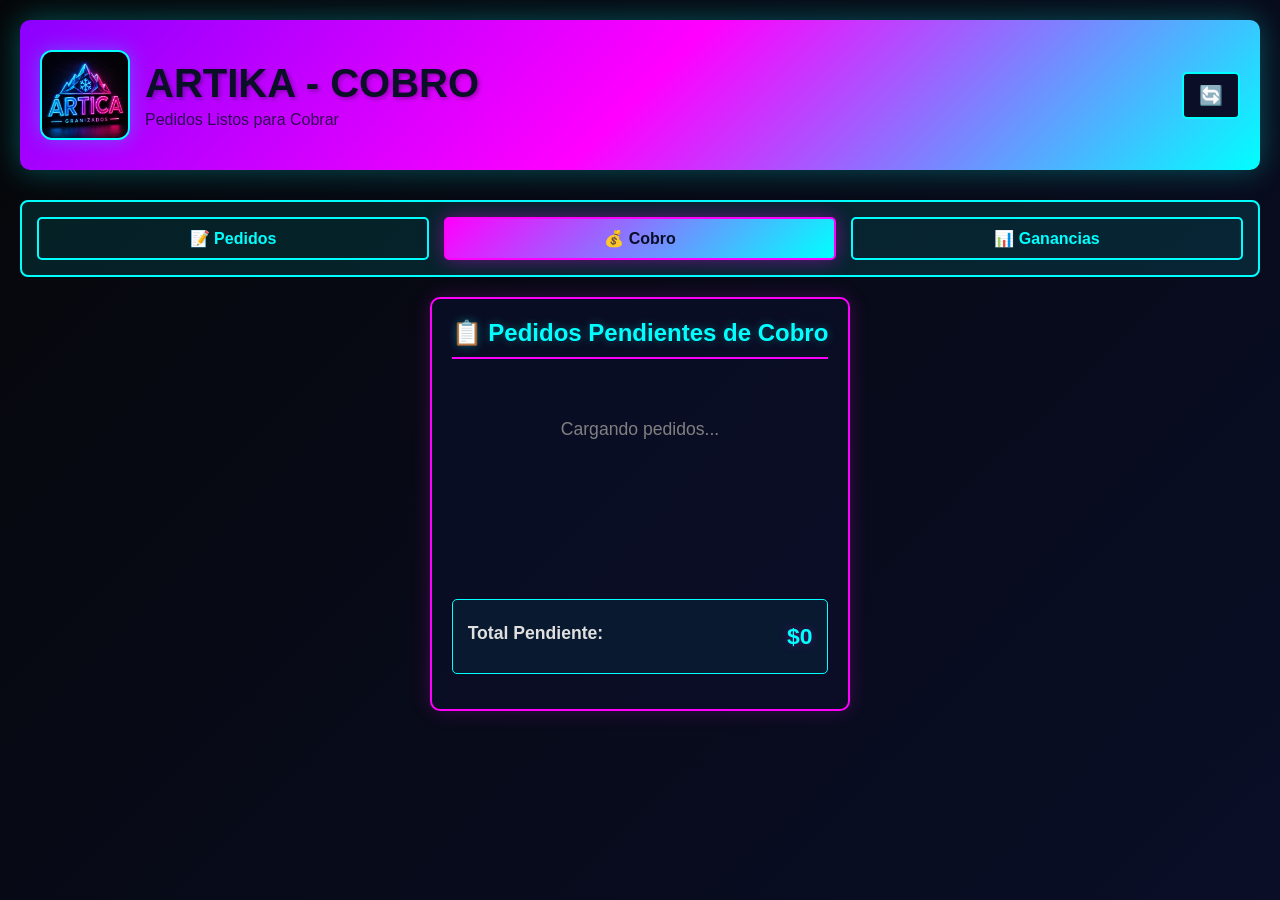
==== cobro.html @ b6ee6188 "Initial commit: ARTIKA POS system - Sistema de toma de pedidos con interfaz web - Módulo de cobro co" ====
<!DOCTYPE html>
<html lang="es">
<head>
  <meta charset="UTF-8">
  <meta name="viewport" content="width=device-width, initial-scale=1.0">
  <title>ARTIKA - Cobro</title>
  <link rel="stylesheet" href="sistema.css">
  <link rel="stylesheet" href="https://cdnjs.cloudflare.com/ajax/libs/font-awesome/6.4.0/css/all.min.css">
</head>
<body>
  <div class="container">
    <!-- HEADER -->
    <header class="header">
      <div class="header-content">
        <div style="display: flex; align-items: center; justify-content: center; gap: 15px;">
          <img src="Imagenes/Logo.jpg" alt="ARTIKA" class="header-logo">
          <div>
            <h1>ARTIKA - COBRO</h1>
            <p>Pedidos Listos para Cobrar</p>
          </div>
        </div>
      </div>
      <button class="btn-refresh" onclick="cargarPedidos()" title="Actualizar">🔄</button>
    </header>

    <!-- NAVBAR NAVEGACIÓN -->
    <nav class="navbar">
      <a href="pedidos.html" class="nav-link">📝 Pedidos</a>
      <a href="cobro.html" class="nav-link active">💰 Cobro</a>
      <a href="ganancias.html" class="nav-link">📊 Ganancias</a>
    </nav>

    <main class="main-content">
      <!-- SECCIÓN CENTRAL: PEDIDOS -->
      <section class="cart-section" style="grid-column: 1 / -1; max-width: 800px; margin: 0 auto;">
        <div class="section-title">📋 Pedidos Pendientes de Cobro</div>

        <!-- LISTA DE PEDIDOS -->
        <div id="pedidosList" class="cart-items">
          <div class="empty-cart">Cargando pedidos...</div>
        </div>

        <!-- TOTAL GENERAL -->
        <div class="cart-summary">
          <div class="summary-row">
            <span>Total Pendiente:</span>
            <span id="totalPendiente" class="total-price">$0</span>
          </div>
        </div>
      </section>
    </main>

    <!-- MODAL DE COBRO -->
    <div id="cobroModal" class="modal" style="display: none;">
      <div class="modal-content">
        <div class="modal-header">
          <h2>💰 Cobro del Pedido</h2>
          <button class="btn-close" onclick="cerrarCobro()">✕</button>
        </div>

        <div class="modal-body">
          <!-- ID DEL PEDIDO -->
          <div class="total-a-pagar">
            <label>ID del Pedido:</label>
            <div id="pedidoID" style="font-size: 0.9em; color: #ccc;">-</div>
          </div>

          <!-- TOTAL A PAGAR -->
          <div class="total-a-pagar">
            <label>Total a Pagar:</label>
            <div id="totalAPagar" class="precio-grande">$0</div>
          </div>

          <!-- BILLETE RECIBIDO -->
          <div class="option-group">
            <label>💵 ¿Con qué billete paga?</label>
            <div class="button-group billete-group">
              <button class="btn-option" onclick="calcularCambio(2000)">$2,000</button>
              <button class="btn-option" onclick="calcularCambio(5000)">$5,000</button>
              <button class="btn-option" onclick="calcularCambio(10000)">$10,000</button>
              <button class="btn-option" onclick="calcularCambio(20000)">$20,000</button>
              <button class="btn-option" onclick="calcularCambio(30000)">$30,000</button>
              <button class="btn-option" onclick="calcularCambio(50000)">$50,000</button>
              <button class="btn-option" onclick="calcularCambio(100000)">$100,000</button>
            </div>
          </div>

          <!-- ENTRADA MANUAL -->
          <div class="option-group">
            <label>O ingresa cantidad personalizada:</label>
            <div class="input-group">
              <input type="number" id="billetePerson" class="input-billete" placeholder="Ingresa cantidad" min="0">
              <button class="btn-primary" onclick="calcularCambioPersonalizado()">Calcular</button>
            </div>
          </div>

          <!-- RESULTADO -->
          <div id="resultadoCambio" class="resultado-cambio" style="display: none;">
            <div class="cambio-info">
              <div class="cambio-row">
                <span>Recibido:</span>
                <span id="recibido" class="cambio-valor">$0</span>
              </div>
              <div class="cambio-row">
                <span>Total:</span>
                <span id="totalCambio" class="cambio-valor">$0</span>
              </div>
              <div class="cambio-row cambio-final">
                <span>💵 CAMBIO:</span>
                <span id="cambio" class="cambio-valor">$0</span>
              </div>
            </div>

            <div class="cambio-message" id="cambioMessage"></div>

            <!-- BOTONES FINALES -->
            <div class="modal-actions">
              <button class="btn-secondary" onclick="cerrarCobro()">Cancelar</button>
              <button class="btn-primary" onclick="finalizarCobro()">✅ COBRADO</button>
            </div>
          </div>
        </div>
      </div>
    </div>

    <!-- OVERLAY MODAL -->
    <div id="cobroOverlay" class="modal-overlay" style="display: none;" onclick="cerrarCobro()"></div>
  </div>

  <script src="cobro.js"></script>
</body>
</html>
---- sistema.css ----
* {
  margin: 0;
  padding: 0;
  box-sizing: border-box;
}

:root {
  --cyan: #00FFFF;
  --magenta: #FF00FF;
  --purple: #8B00FF;
  --dark-bg: #0A0E27;
  --darker-bg: #050709;
  --white: #FFFFFF;
  --gray: #E0E0E0;
  --gray-dark: #808080;
}

body {
  font-family: 'Segoe UI', Tahoma, Geneva, Verdana, sans-serif;
  background: linear-gradient(135deg, var(--darker-bg) 0%, var(--dark-bg) 100%);
  color: var(--white);
  min-height: 100vh;
  overflow-x: hidden;
}

.container {
  max-width: 1400px;
  margin: 0 auto;
  padding: 20px;
}

/* ============================================
   NAVBAR NAVEGACIÓN
   ============================================ */
.navbar {
  display: flex;
  gap: 15px;
  margin-bottom: 20px;
  padding: 15px;
  background: rgba(0, 255, 255, 0.1);
  border-radius: 8px;
  border: 2px solid var(--cyan);
  flex-wrap: wrap;
}

.nav-link {
  padding: 10px 20px;
  background: transparent;
  color: var(--cyan);
  border: 2px solid var(--cyan);
  border-radius: 5px;
  text-decoration: none;
  font-weight: bold;
  transition: all 0.3s ease;
  cursor: pointer;
  text-align: center;
  flex: 1;
  min-width: 100px;
}

.nav-link:hover {
  background: var(--cyan);
  color: var(--dark-bg);
  box-shadow: 0 0 15px rgba(0, 255, 255, 0.5);
}

.nav-link.active {
  background: linear-gradient(135deg, var(--magenta) 0%, var(--cyan) 100%);
  color: var(--dark-bg);
  border-color: var(--magenta);
  box-shadow: 0 0 20px rgba(255, 0, 255, 0.4);
}

/* ============================================
   HEADER
   ============================================ */
.header {
  background: linear-gradient(135deg, var(--purple) 0%, var(--magenta) 50%, var(--cyan) 100%);
  padding: 30px 20px;
  border-radius: 10px;
  margin-bottom: 30px;
  display: flex;
  justify-content: space-between;
  align-items: center;
  box-shadow: 0 0 30px rgba(0, 255, 255, 0.3);
}

.header-logo {
  width: 90px;
  height: 90px;
  border-radius: 12px;
  box-shadow: 0 0 20px rgba(0, 255, 255, 0.3);
  object-fit: cover;
  border: 2px solid var(--cyan);
  flex-shrink: 0;
}

.header-content h1 {
  font-size: 2.5em;
  font-weight: bold;
  color: var(--dark-bg);
  text-shadow: 2px 2px 4px rgba(0, 0, 0, 0.3);
}

.header-content p {
  font-size: 1em;
  color: rgba(10, 14, 39, 0.8);
  margin-top: 5px;
}

.btn-refresh {
  background: var(--dark-bg);
  color: var(--cyan);
  border: 2px solid var(--cyan);
  padding: 10px 15px;
  border-radius: 5px;
  font-size: 1.2em;
  cursor: pointer;
  transition: all 0.3s ease;
}

.btn-refresh:hover {
  background: var(--cyan);
  color: var(--dark-bg);
  box-shadow: 0 0 15px rgba(0, 255, 255, 0.5);
}

/* ============================================
   LAYOUT PRINCIPAL
   ============================================ */
.main-content {
  display: grid;
  grid-template-columns: 1fr 1fr;
  gap: 30px;
  margin-bottom: 30px;
}

.section-title {
  font-size: 1.5em;
  font-weight: bold;
  color: var(--cyan);
  margin-bottom: 20px;
  padding-bottom: 10px;
  border-bottom: 2px solid var(--magenta);
  text-shadow: 0 0 10px rgba(0, 255, 255, 0.3);
}

/* ============================================
   SECCIÓN DE PRODUCTOS
   ============================================ */
.products-section {
  background: rgba(10, 14, 39, 0.8);
  border: 2px solid var(--cyan);
  border-radius: 10px;
  padding: 20px;
  box-shadow: 0 0 20px rgba(0, 255, 255, 0.2);
}

.option-group {
  margin-bottom: 25px;
}

.option-group label {
  display: block;
  margin-bottom: 10px;
  font-size: 1.1em;
  font-weight: bold;
  color: var(--magenta);
}

.button-group {
  display: grid;
  grid-template-columns: repeat(auto-fit, minmax(120px, 1fr));
  gap: 10px;
}

.button-group.billete-group {
  grid-template-columns: repeat(3, 1fr);
}

.button-group.jeringa-group {
  grid-template-columns: repeat(2, 1fr);
}

.btn-option {
  padding: 12px 15px;
  background: transparent;
  border: 2px solid var(--cyan);
  color: var(--cyan);
  border-radius: 5px;
  cursor: pointer;
  font-size: 0.95em;
  font-weight: bold;
  transition: all 0.3s ease;
}

.btn-option:hover,
.btn-option.active {
  background: var(--cyan);
  color: var(--dark-bg);
  box-shadow: 0 0 15px rgba(0, 255, 255, 0.5);
  transform: scale(1.05);
}

.btn-option.small {
  padding: 10px 12px;
  font-size: 0.9em;
}

.textarea-notas {
  width: 100%;
  padding: 12px;
  background: rgba(255, 255, 255, 0.05);
  border: 2px solid var(--cyan);
  color: var(--white);
  border-radius: 5px;
  font-size: 0.95em;
  resize: vertical;
  min-height: 80px;
}

.textarea-notas::placeholder {
  color: var(--gray-dark);
}

.textarea-notas:focus {
  outline: none;
  box-shadow: 0 0 15px rgba(0, 255, 255, 0.3);
}

.jeringas-agregadas {
  margin-top: 10px;
  padding: 10px;
  background: rgba(139, 0, 255, 0.1);
  border-left: 3px solid var(--purple);
  border-radius: 3px;
}

.jeringa-item {
  display: flex;
  justify-content: space-between;
  align-items: center;
  padding: 8px 0;
  font-size: 0.95em;
  color: var(--gray);
}

.btn-remove-jeringa {
  background: transparent;
  border: none;
  color: var(--magenta);
  cursor: pointer;
  font-size: 1.2em;
  padding: 0;
}

.btn-remove-jeringa:hover {
  color: red;
}

/* ============================================
   BOTONES PRINCIPALES
   ============================================ */
.btn-primary {
  width: 100%;
  padding: 15px;
  background: linear-gradient(135deg, var(--magenta) 0%, var(--cyan) 100%);
  color: var(--dark-bg);
  border: none;
  border-radius: 5px;
  font-size: 1.1em;
  font-weight: bold;
  cursor: pointer;
  transition: all 0.3s ease;
  box-shadow: 0 0 15px rgba(255, 0, 255, 0.3);
  margin-top: 15px;
}

.btn-primary:hover {
  transform: scale(1.02);
  box-shadow: 0 0 25px rgba(255, 0, 255, 0.5);
}

.btn-secondary {
  padding: 12px 20px;
  background: transparent;
  border: 2px solid var(--magenta);
  color: var(--magenta);
  border-radius: 5px;
  font-size: 1em;
  font-weight: bold;
  cursor: pointer;
  transition: all 0.3s ease;
}

.btn-secondary:hover {
  background: var(--magenta);
  color: var(--dark-bg);
  box-shadow: 0 0 15px rgba(255, 0, 255, 0.5);
}

/* ============================================
   SECCIÓN DEL CARRITO
   ============================================ */
.cart-section {
  background: rgba(10, 14, 39, 0.8);
  border: 2px solid var(--magenta);
  border-radius: 10px;
  padding: 20px;
  box-shadow: 0 0 20px rgba(255, 0, 255, 0.2);
  position: sticky;
  top: 20px;
  height: fit-content;
}

.cart-items {
  min-height: 200px;
  max-height: 400px;
  overflow-y: auto;
  margin-bottom: 20px;
}

.empty-cart {
  text-align: center;
  color: var(--gray-dark);
  padding: 40px 20px;
  font-size: 1.1em;
}

.cart-item {
  background: rgba(139, 0, 255, 0.1);
  padding: 15px;
  margin-bottom: 10px;
  border-left: 4px solid var(--purple);
  border-radius: 5px;
  display: flex;
  justify-content: space-between;
  align-items: start;
}

.cart-item-info {
  flex: 1;
}

.cart-item-name {
  font-weight: bold;
  color: var(--cyan);
  font-size: 1em;
  margin-bottom: 5px;
}

.cart-item-details {
  font-size: 0.85em;
  color: var(--gray);
  line-height: 1.4;
}

.cart-item-price {
  text-align: right;
  font-weight: bold;
  color: var(--magenta);
  font-size: 1.1em;
}

.btn-remove-item {
  background: transparent;
  border: none;
  color: var(--magenta);
  cursor: pointer;
  font-size: 1.2em;
  padding: 0;
  margin-left: 10px;
}

.btn-remove-item:hover {
  color: red;
}

/* ============================================
   RESUMEN DEL CARRITO
   ============================================ */
.cart-summary {
  background: rgba(0, 255, 255, 0.05);
  padding: 15px;
  border-radius: 5px;
  margin-bottom: 15px;
  border: 1px solid var(--cyan);
}

.summary-row {
  display: flex;
  justify-content: space-between;
  padding: 8px 0;
  font-size: 1.1em;
  font-weight: bold;
}

.summary-row span:first-child {
  color: var(--gray);
}

.summary-row span:last-child {
  color: var(--cyan);
}

.total-price {
  font-size: 1.3em;
  color: var(--magenta);
  text-shadow: 0 0 10px rgba(255, 0, 255, 0.3);
}

.cart-actions {
  display: flex;
  gap: 10px;
}

.cart-actions .btn-secondary {
  flex: 1;
}

.cart-actions .btn-primary {
  flex: 1;
  margin-top: 0;
}

/* ============================================
   MODALES
   ============================================ */
.modal-overlay {
  position: fixed;
  top: 0;
  left: 0;
  right: 0;
  bottom: 0;
  background: rgba(0, 0, 0, 0.7);
  z-index: 999;
}

.modal {
  position: fixed;
  top: 0;
  left: 0;
  right: 0;
  bottom: 0;
  display: flex;
  align-items: center;
  justify-content: center;
  z-index: 1000;
}

.modal-content {
  background: var(--dark-bg);
  border: 3px solid var(--magenta);
  border-radius: 10px;
  box-shadow: 0 0 40px rgba(255, 0, 255, 0.4);
  max-width: 500px;
  width: 90%;
  max-height: 90vh;
  overflow-y: auto;
}

.modal-header {
  display: flex;
  justify-content: space-between;
  align-items: center;
  padding: 20px;
  border-bottom: 2px solid var(--magenta);
  background: linear-gradient(135deg, var(--purple) 0%, var(--magenta) 100%);
}

.modal-header h2 {
  color: var(--dark-bg);
  font-size: 1.5em;
}

.btn-close {
  background: transparent;
  border: none;
  color: var(--dark-bg);
  font-size: 1.5em;
  cursor: pointer;
  padding: 0;
}

.modal-body {
  padding: 20px;
}

.total-a-pagar {
  background: rgba(0, 255, 255, 0.1);
  padding: 20px;
  border-radius: 5px;
  margin-bottom: 25px;
  border: 2px solid var(--cyan);
  text-align: center;
}

.total-a-pagar label {
  display: block;
  color: var(--gray);
  margin-bottom: 10px;
  font-size: 0.95em;
}

.precio-grande {
  font-size: 2.5em;
  font-weight: bold;
  color: var(--magenta);
  text-shadow: 0 0 15px rgba(255, 0, 255, 0.5);
}

.input-group {
  display: flex;
  gap: 10px;
  margin-bottom: 15px;
}

.input-billete {
  flex: 1;
  padding: 12px;
  background: rgba(255, 255, 255, 0.05);
  border: 2px solid var(--cyan);
  color: var(--white);
  border-radius: 5px;
  font-size: 1em;
}

.input-billete::placeholder {
  color: var(--gray-dark);
}

.input-billete:focus {
  outline: none;
  box-shadow: 0 0 15px rgba(0, 255, 255, 0.3);
}

.input-group .btn-primary {
  flex: 0 0 auto;
  padding: 12px 20px;
  margin-top: 0;
}

/* ============================================
   RESULTADO DE CAMBIO
   ============================================ */
.resultado-cambio {
  background: rgba(139, 0, 255, 0.1);
  padding: 20px;
  border-radius: 5px;
  border: 2px solid var(--purple);
  margin-top: 20px;
}

.cambio-info {
  margin-bottom: 20px;
}

.cambio-row {
  display: flex;
  justify-content: space-between;
  padding: 10px 0;
  font-size: 1.1em;
  font-weight: bold;
  color: var(--cyan);
  border-bottom: 1px solid rgba(0, 255, 255, 0.2);
}

.cambio-row span:first-child {
  color: var(--gray);
}

.cambio-row.cambio-final {
  font-size: 1.4em;
  color: var(--magenta);
  border: none;
  margin-top: 10px;
  padding-top: 10px;
  border-top: 2px solid var(--magenta);
}

.cambio-valor {
  text-shadow: 0 0 10px rgba(0, 255, 255, 0.3);
}

.cambio-message {
  text-align: center;
  padding: 15px;
  margin-bottom: 15px;
  border-radius: 5px;
  font-weight: bold;
  font-size: 1.1em;
}

.cambio-message.correcto {
  background: rgba(0, 255, 0, 0.2);
  color: #00FF00;
  border: 2px solid #00FF00;
}

.cambio-message.insuficiente {
  background: rgba(255, 0, 0, 0.2);
  color: #FF4444;
  border: 2px solid #FF4444;
}

/* ============================================
   ACCIONES DEL MODAL
   ============================================ */
.modal-actions {
  display: flex;
  gap: 10px;
  margin-top: 20px;
}

.modal-actions .btn-secondary {
  flex: 1;
}

.modal-actions .btn-primary {
  flex: 1;
  margin-top: 0;
}

/* ============================================
   SCROLLBAR PERSONALIZADO
   ============================================ */
::-webkit-scrollbar {
  width: 10px;
}

::-webkit-scrollbar-track {
  background: rgba(0, 255, 255, 0.05);
}

::-webkit-scrollbar-thumb {
  background: var(--magenta);
  border-radius: 5px;
}

::-webkit-scrollbar-thumb:hover {
  background: var(--cyan);
}

/* ============================================
   RESPONSIVE
   ============================================ */
@media (max-width: 1024px) {
  .main-content {
    grid-template-columns: 1fr;
  }

  .cart-section {
    position: static;
  }

  .header-content h1 {
    font-size: 2em;
  }

  .navbar {
    flex-direction: row;
  }

  .nav-link {
    flex: 1;
    min-width: auto;
    font-size: 0.9em;
    padding: 8px 12px;
  }
}

@media (max-width: 768px) {
  .container {
    padding: 10px;
  }

  .header {
    padding: 20px 15px;
    flex-direction: column;
    gap: 15px;
    text-align: center;
  }

  .header-logo {
    width: 70px;
    height: 70px;
  }

  .header-content h1 {
    font-size: 1.5em;
  }

  .navbar {
    gap: 10px;
  }

  .nav-link {
    padding: 8px 10px;
    font-size: 0.8em;
  }

  .button-group {
    grid-template-columns: repeat(2, 1fr);
  }

  .button-group.billete-group {
    grid-template-columns: repeat(2, 1fr);
  }

  .modal-content {
    width: 95%;
  }

  .section-title {
    font-size: 1.2em;
  }

  .cart-item {
    padding: 10px;
  }

  .cart-item-name {
    font-size: 0.95em;
  }

  .cart-item-price {
    font-size: 1em;
  }
}

@media (max-width: 480px) {
  .container {
    padding: 5px;
  }

  .button-group {
    grid-template-columns: 1fr;
  }

  .button-group.billete-group {
    grid-template-columns: repeat(2, 1fr);
  }

  .header-logo {
    width: 60px;
    height: 60px;
  }

  .header-content h1 {
    font-size: 1.2em;
  }

  .header-content p {
    font-size: 0.9em;
  }

  .navbar {
    gap: 5px;
    padding: 10px;
  }

  .nav-link {
    padding: 6px 8px;
    font-size: 0.7em;
  }

  .precio-grande {
    font-size: 1.8em;
  }

  .btn-option {
    padding: 8px 10px;
    font-size: 0.8em;
  }

  .section-title {
    font-size: 1.1em;
  }

  .cart-item {
    flex-direction: column;
    gap: 10px;
  }

  .pin-input-group {
    gap: 10px;
  }

  .pin-digit {
    width: 50px;
    height: 50px;
    font-size: 1.5em;
  }

  .summary-card {
    flex-direction: column;
    gap: 8px;
  }

  .card-title {
    font-size: 0.9em;
  }

  .card-value {
    font-size: 1.1em;
  }
}
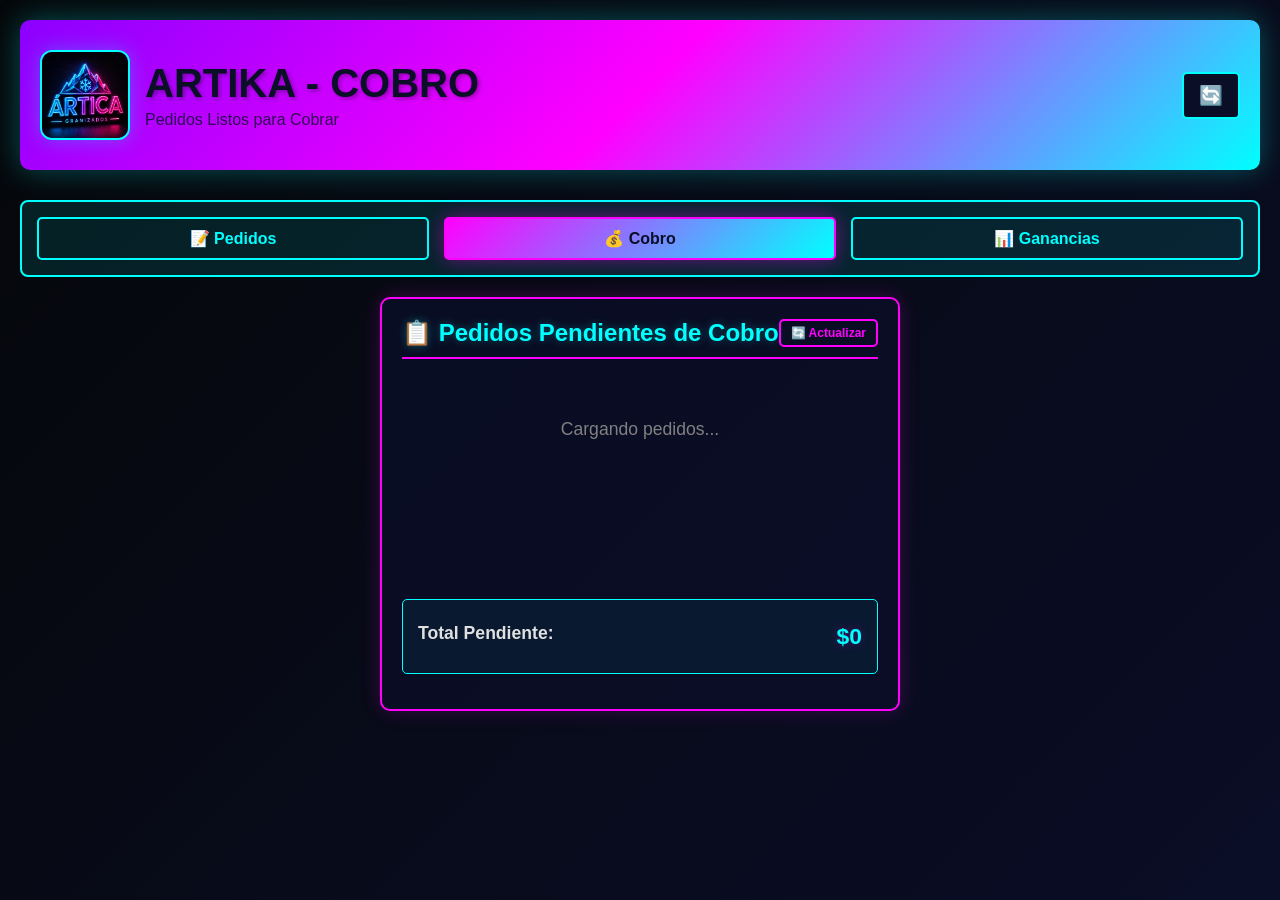
==== commit e47c76fe: "Mejoras en manejo de pedidos y visualización ✅ Prevención de duplicados: - Desabilitar botón 'Guarda" ====
--- a/cobro.html
+++ b/cobro.html
@@ -33,7 +33,9 @@
     <main class="main-content">
       <!-- SECCIÓN CENTRAL: PEDIDOS -->
       <section class="cart-section" style="grid-column: 1 / -1; max-width: 800px; margin: 0 auto;">
-        <div class="section-title">📋 Pedidos Pendientes de Cobro</div>
+        <div class="section-title">📋 Pedidos Pendientes de Cobro
+          <button class="btn-secondary" style="float: right; padding: 5px 10px; font-size: 12px;" onclick="cargarPedidos()">🔄 Actualizar</button>
+        </div>
 
         <!-- LISTA DE PEDIDOS -->
         <div id="pedidosList" class="cart-items">
